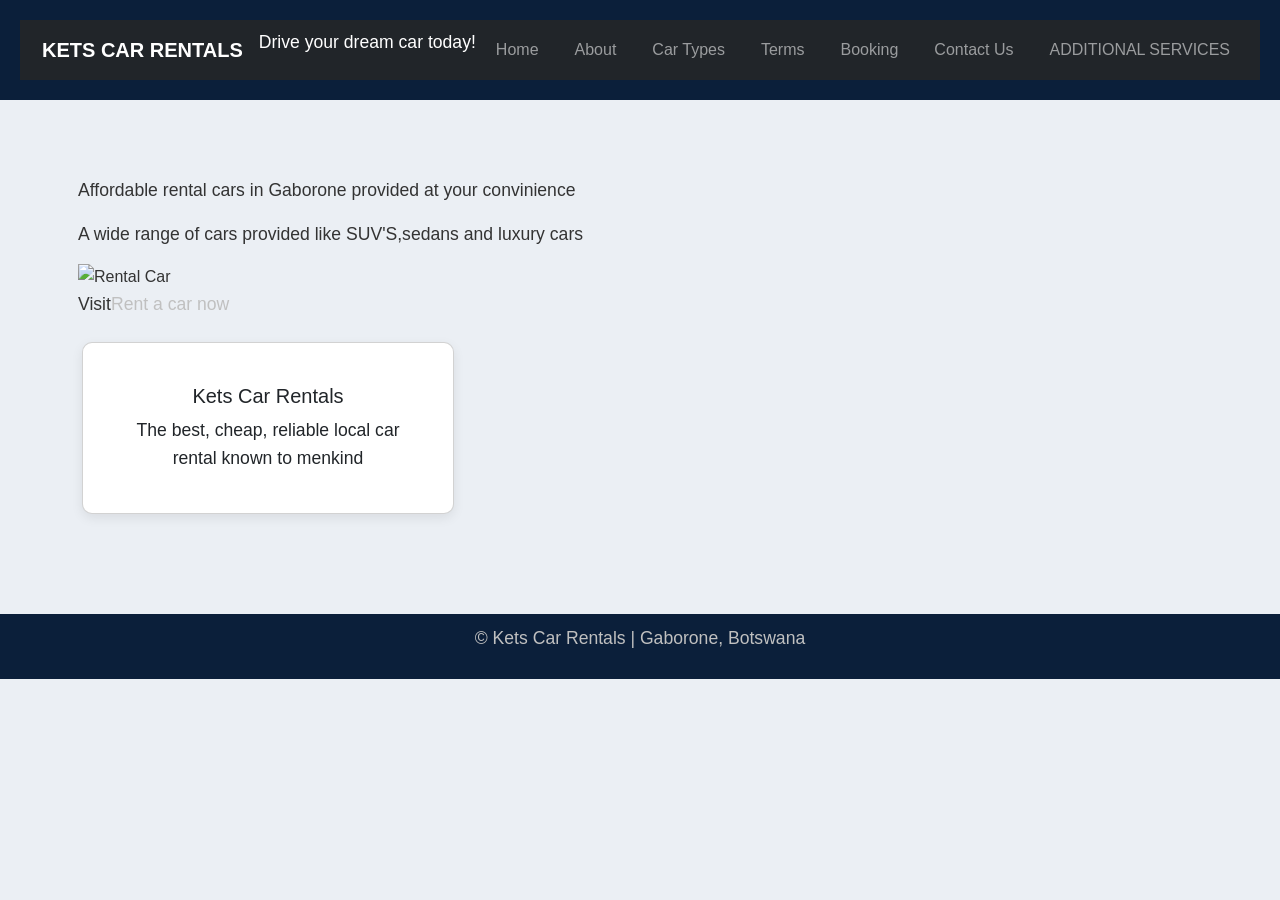
==== index.html @ 59f276b6 "deleted price.html and updated index.html about.html car.html bookings.html additional.html contact." ====
<!DOCTYPE html>
<html lang="en">
    <head>
        <meta charset="UTF-8">
        <meta name="viewport" content="width=device-width, initial-scale=1.0">
        <title>Kets Car Rentals</title>
        <!-- Bootstrap CSS --> 
        <link href="https://cdn.jsdelivr.net/npm/bootstrap@5.3.0/dist/css/bootstrap.min.css" rel="stylesheet"> 
        <!-- Custom CSS --> 
        <link rel="stylesheet" href="style.css">
        </head>
        <body>
            <header> 
                <nav class="navbar navbar-expand-lg navbar-dark bg-dark">
                    <div class="container-fluid">
                         <a class="navbar-brand" href="index.html">KETS CAR RENTALS</a>
                          <p> Drive your dream car today!</p>
                         <button class="navbar-toggler" type="button" data-bs-toggle="collapse" data-bs-target="#collapsibleNavbar"> 
                            <span class="navbar-toggler-icon"></span>
                            </button>
                           <div class="collapse navbar-collapse" id="collapsibleNavbar"> 
                             <ul class="navbar-nav ms-auto">  
                                <li class="nav-item">
                                    <a class="nav-link" href="index.html">Home</a>
                                </li>
                                <li class="nav-item">
                                    <a class="nav-link" href="about.html">About</a>
                                </li>
                                <li class="nav-item">
                                    <a class="nav-link" href="car.html">Car Types</a>
                                </li>
                                 <li class="nav-item">
                                    <a class="nav-link" href="terms.html">Terms</a>
                                </li>
                                <li class="nav-item">
                                    <a class="nav-link" href="bookings.html">Booking</a>
                                </li>
                                <li class="nav-item">
                                    <a class="nav-link" href="contact.html">Contact Us</a>
                                </li>
                                 <li class="nav-item">
                                        <a class="nav-link" href="additional.html">ADDITIONAL SERVICES</a>
                                    </li>
                                </ul>
                                </div>
                                </div>
                                </nav>
                </header>
                <main class="container my-5">
                    <div class="row">
                    <p>Affordable rental cars in Gaborone provided at your convinience</p>
                    <p>A wide range of cars provided like SUV'S,sedans and luxury cars</p>
                    <img src="Rental-Car.jpg" alt="Rental Car">
                    <p>Visit<a href="bookings.html">Rent a car now </a></p>
                    </div>
                    <div class="col-md-4">
                        <div class="card">
                            <div class="card-body">
                                <h5 class="card-title">Kets Car Rentals</h5>
                                <p class="card-text">The best, cheap, reliable local car rental known to menkind</p>
                                </div>
                                </div>
                                </div>
                    </main>
                    <footer>
                        <p>&copy; Kets Car Rentals | Gaborone, Botswana</p>
                        </footer>
                         <!-- Bootstrap JS and dependencies --> 
        <script src="https://cdn.jsdelivr.net/npm/bootstrap@5.3.0/dist/js/bootstrap.bundle.min.js"></script> 
                        </body>
                        </html>
---- style.css ----
body {
     font-family: Arial,sans-serif;
     color: #333;
     background-color: #ebeff4;
     margin: 0;
     padding: 0;
     line-height: 1.6;
}
header{
    background-color: #0b1f3a;
    color: white;
    padding: 20px;
    text-align: center;
}
header h1{
    margin: 0;
}
nav a{
    color: #c0c0c0;
    text-decoration: none;
    margin: 0 10px;
    font-weight: bold;
    transition: 0.3s;
}
nav a:hover{
    text-decoration: underline;
    color: white;
}
.card,
.car,
.form-container{
    background-color: white;
    padding: 25px;
    margin-bottom: 30px;
    border-radius: 10px;
    box-shadow: 0 4px 12px rgba(0, 0, 0, 0.08);
    transition: 0.3s;
    text-align: center;
}
main{
    padding: 20px;
    max-width: 800px;
    margin: 0 auto;
}
footer{
    clear:both;
    display: block;
    width: 100%;
    background-color: #0b1f3a;
    color: #c0c0c0;
    text-align: center;
    padding: 10px;
    margin-top: 50px;
}

.row{
    margin: 8px -16px;
}
.row > .column{
    padding: 8px;
}

.row:after {
    content: "";
    display: table;
    clear: both;
}
.content{
    background-color: white;
    padding: 10px;
}
button:hover{
    background-color: #0b1f3a;
    color: white;
    padding: 10px 20px;
    border-radius: 6px;
    transition: 0.5s;
}
input,
select,
textarea{
    padding: 10px;
    border-radius: 5px;
    border: 1px solid #ccc;
}
input:focus{
    border-color: #0b1f3a;
}
p{
    font-size: 1.1em;
}
a{
    color: #c0c0c0;
    text-decoration: none;
}
a:hover{
    text-decoration: underline;
}
main a[href^="mailto:"] {
    color: blueviolet;
    font-weight: bold;
}
table {
  border-collapse: collapse;
  width: 100%;
}
th, td{
text-align: center;
padding: 8px;
}
tr:nth-child(even){background-color: #9a7070;}

*{
    box-sizing: border-box;
}
.column {
    float: left;
    width: 33.3%;
    padding: 8px
}
.price{
    list-style-type: none;
    border: 1px solid #302d2d;
    margin: 0;
    padding: 0;
    -webkit-transition: 0.3s;
    transition: 0.3s;
}
.price:hover {
    box-shadow: 0 8px 12px 0 rgba(0, 0, 0, 0.2)
}
.price .header {
    background-color: #0b1f3a;
    color: #c0c0c0;
    font-size: 25px;
}
.price li {
    border-bottom: 1px solid #bcb6b6;
    padding: 20px;
    text-align: center;
}
.price .grey{
    background-color: #bcb6b6;
    font-size: 20px;
}
.button:hover {
    background-color: #0b1f3a;
    border: none;
    color: #ccc;
    padding: 10px 25px;
    text-align: center;
    text-decoration: none;
    font-size: 18px;
    transition: 0.3s;
}
@media only screen and (max-width: 600px) {
    .column {
        width: 100%;
    }
}
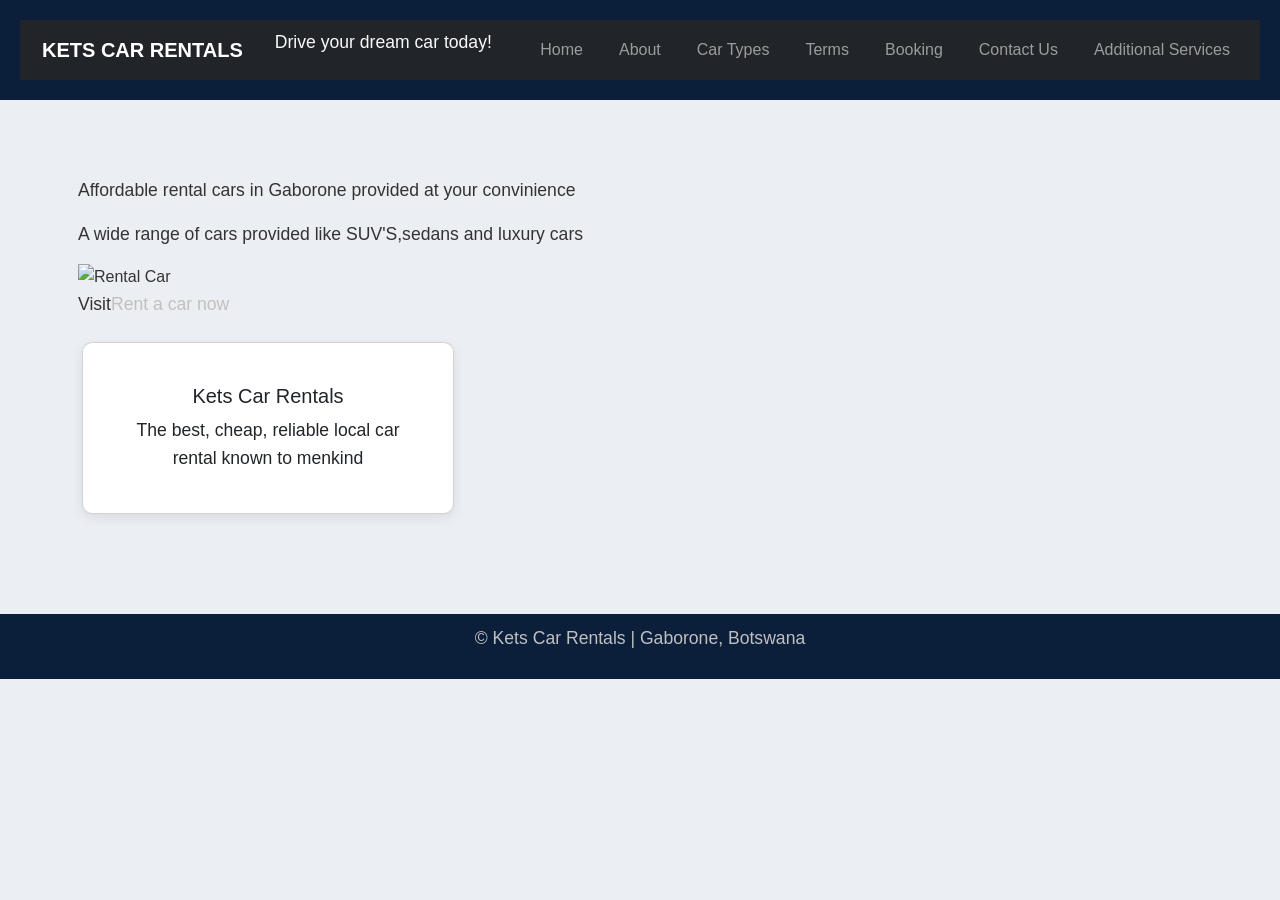
==== commit b1ca5cf2: "updated index.html about.html car.html bookings.html additional.html contact.html terms.html" ====
--- a/index.html
+++ b/index.html
@@ -11,40 +11,56 @@
         </head>
         <body>
             <header> 
-                <nav class="navbar navbar-expand-lg navbar-dark bg-dark">
-                    <div class="container-fluid">
-                         <a class="navbar-brand" href="index.html">KETS CAR RENTALS</a>
-                          <p> Drive your dream car today!</p>
-                         <button class="navbar-toggler" type="button" data-bs-toggle="collapse" data-bs-target="#collapsibleNavbar"> 
-                            <span class="navbar-toggler-icon"></span>
-                            </button>
-                           <div class="collapse navbar-collapse" id="collapsibleNavbar"> 
-                             <ul class="navbar-nav ms-auto">  
-                                <li class="nav-item">
-                                    <a class="nav-link" href="index.html">Home</a>
-                                </li>
-                                <li class="nav-item">
-                                    <a class="nav-link" href="about.html">About</a>
-                                </li>
-                                <li class="nav-item">
-                                    <a class="nav-link" href="car.html">Car Types</a>
-                                </li>
-                                 <li class="nav-item">
-                                    <a class="nav-link" href="terms.html">Terms</a>
-                                </li>
-                                <li class="nav-item">
-                                    <a class="nav-link" href="bookings.html">Booking</a>
-                                </li>
-                                <li class="nav-item">
-                                    <a class="nav-link" href="contact.html">Contact Us</a>
-                                </li>
-                                 <li class="nav-item">
-                                        <a class="nav-link" href="additional.html">ADDITIONAL SERVICES</a>
-                                    </li>
-                                </ul>
-                                </div>
-                                </div>
-                                </nav>
+                       
+<nav class="navbar navbar-expand-lg navbar-dark bg-dark">
+
+<div class="container-fluid">
+
+<a class="navbar-brand" href="index.html">KETS CAR RENTALS</a>
+
+<p class="text-light ms-3">Drive your dream car today!</p>
+
+<button class="navbar-toggler" type="button" data-bs-toggle="collapse" data-bs-target="#collapsibleNavbar">
+<span class="navbar-toggler-icon"></span>
+</button>
+
+<div class="collapse navbar-collapse" id="collapsibleNavbar">
+
+<ul class="navbar-nav ms-auto">
+
+<li class="nav-item">
+<a class="nav-link" href="index.html">Home</a>
+</li>
+
+<li class="nav-item">
+<a class="nav-link" href="about.html">About</a>
+</li>
+
+<li class="nav-item">
+<a class="nav-link" href="car.html">Car Types</a>
+</li>
+
+<li class="nav-item">
+<a class="nav-link" href="terms.html">Terms</a>
+</li>
+
+<li class="nav-item">
+<a class="nav-link" href="bookings.html">Booking</a>
+</li>
+
+<li class="nav-item">
+<a class="nav-link" href="contact.html">Contact Us</a>
+</li>
+
+<li class="nav-item">
+<a class="nav-link" href="additional.html">Additional Services</a>
+</li>
+
+</ul>
+
+</div>
+</div>
+</nav>
                 </header>
                 <main class="container my-5">
                     <div class="row">
--- a/style.css
+++ b/style.css
@@ -102,13 +102,15 @@
 }
 table {
   border-collapse: collapse;
-  width: 100%;
+  width: 70%;
+  margin: 20px auto;
 }
-th, td{
+table, th, td{
 text-align: center;
 padding: 8px;
+border: 1px solid #444
 }
-tr:nth-child(even){background-color: #9a7070;}
+tr:nth-child(even){background-color: #a69f9f;}
 
 *{
     box-sizing: border-box;
